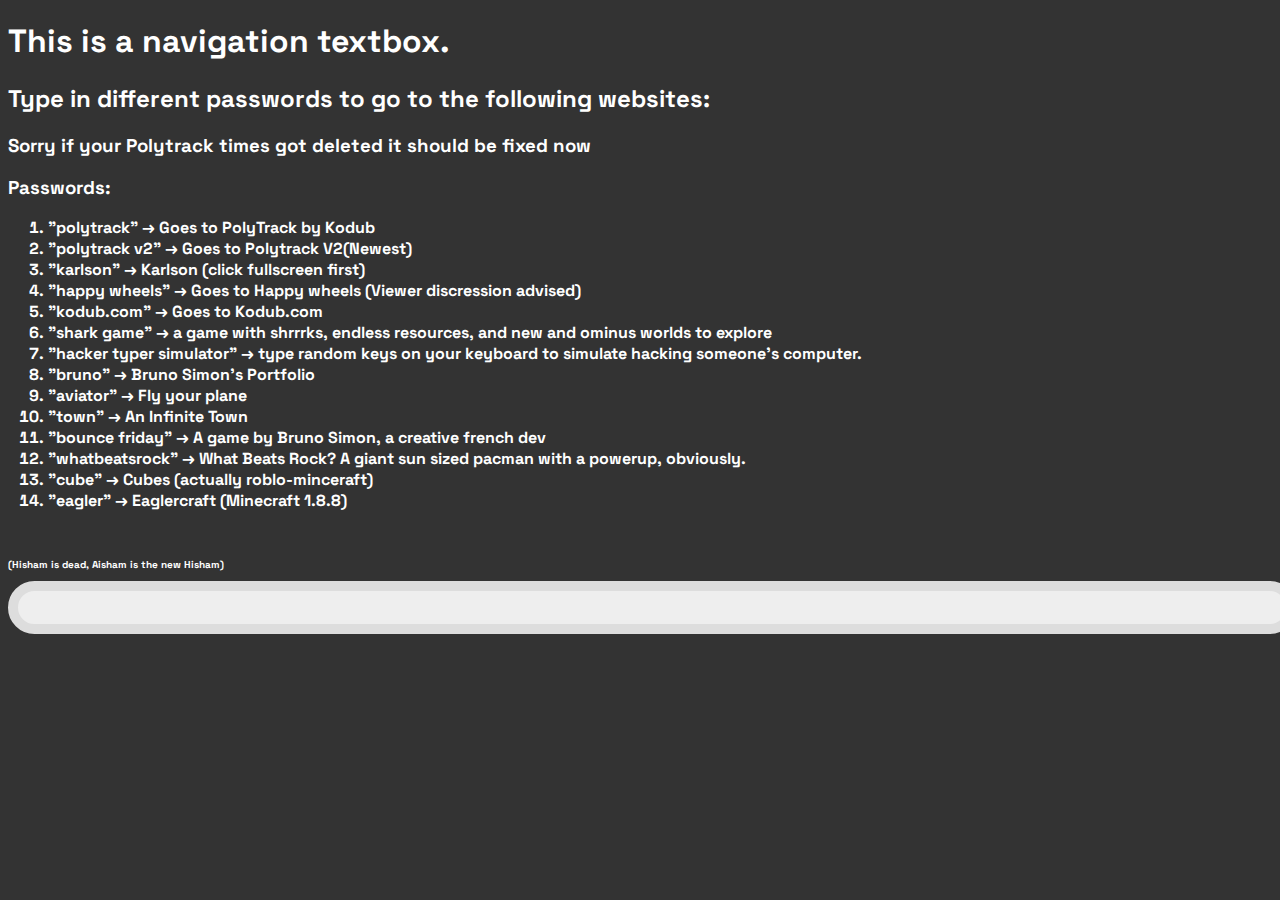
==== full.html @ 02fcf481 "Create full.html" ====
<!DOCTYPE html>
<head>
<!--
<script type="text/javascript" src="https://www.authpro.com/auth/HelpcenterV2/?action=pp">
</script>
-->
<link rel="stylesheet" href="style.css">
<link rel="preconnect" href="https://fonts.googleapis.com">
<link rel="preconnect" href="https://fonts.gstatic.com" crossorigin>
<link href="https://fonts.googleapis.com/css2?family=Space+Grotesk:wght@300..700&display=swap" rel="stylesheet">
</head>
<!--
<button onclick="openGame()" style="background-color: #eee; color: #000; border: 10px; border-color: #ddd ; vertical-align: center; font-size: 26px; width:100%; cursor: pointer; border-radius: 100px; border-style: solid;"> Play in Fullscreen </button>
-->
<div class="container">
<h1>This is a navigation textbox.</h1>
<h2>Type in different passwords to go to the following websites:</h2><h3>Sorry if your Polytrack times got deleted it should be fixed now</h3>
<h3>Passwords:</h3>

<ol id="orderedL"></ol>
<br>
<p style="font-size:10px;">(Hisham is dead, Aisham is the new Hisham)</p>

<input id="inp" style="background-color: #eee; color: #000; border: 10px; border-color: #ddd ; vertical-align: center; font-size: 26px; width:100%; cursor: pointer; border-radius: 100px; border-style: solid;" onkeydown="navigate(event)"></input>
</div>
<script>
let passwords = [
        'polytrack',
        'polytrack v2',
        'karlson',
        'happy wheels',
        'kodub.com',
        'shark game',
        'hacker typer simulator',
        'bruno',
        'aviator',
        'town',
        'bounce friday',
        'whatbeatsrock',
        'cube',
        'eagler',
        '_dev_polytracktestaish',
        ],
        opens = ['https://iliill1.github.io/polytrackfix/polytrack/', 'https://geodesicalxx.github.io/',
        'https://dddatt.github.io/Karlson-3D/afterChristmas.html', 'https://glasses.clienturl.net/uv/service/hvtrs8%2F-tmtclhepkdaae%2Ccmm-',
'https://https://glasses.clienturl.net//uv/service/hvtrs8%2F-wuw%2Ckmdwb%2Ccmm-', 'https://plirof.github.io/SharkGame-idle/', 'https://xn--ujdaaaaaaaaaaaaaaaaaaaaaaaaaaaaaaaaaaaaaaaaaaaaaaaaaaaaaaaa.campeonatosmunicipalesarroyomolinos.org/uv/service/hvtrs8%2F-ppalx%2Ccmm-hcciep%2F!gmoelg_tiengtve','https://bruno-simon.com/#','https://tympanus.net/Tutorials/TheAviator/index.html','https://demos.littleworkshop.fr/infinitown','https://threejs-journey.com/apps/bounce-friday/','https://www.whatbeatsrock.com/','https://cuberealm.io','https://spike172.github.io/eaglercraft','https://iammyguy21th.github.io/polytrack.3/'], 
        defenitions = ['Goes to PolyTrack by Kodub', 'Goes to Polytrack V2(Newest)', 'Karlson (click fullscreen first)', 'Goes to Happy wheels (Viewer discression advised)',
'Goes to Kodub.com', 'a game with shrrrks, endless resources, and new and ominus worlds to explore', 'type random keys on your keyboard to simulate hacking someone\'s computer.','Bruno Simon\'s Portfolio','Fly your plane','An Infinite Town','A game by Bruno Simon, a creative french dev','What Beats Rock? A giant sun sized pacman with a powerup, obviously.','Cubes (actually roblo-minceraft)','Eaglercraft (Minecraft 1.8.8)','t'];



// Do NOT change the code under this line

function openGame(url) {
	var win = window.open ('about:blank','about:blank', 'width=500,height=500');
	var iframe = win.document.createElement('iframe');
        iframe.style="position:fixed; top:0; left:0; bottom:0; right:0; width:100%; height:100%; border:none; margin:0; padding:0; overflow:hidden; z-index:999999;"
	iframe.style.width = "100%";
	iframe.style.height = "100%";
	iframe.style.border = "none";
	iframe.src = url;
	win.document.body.appendChild(iframe);
}

function navigate(thing) {
    let inp = document.getElementById("inp");

    if (thing.key == "Enter") {
        for (let i = 0; i < opens.length; i++) {
            if (inp.value.toLowerCase() === passwords[i].toLowerCase()) {
                openGame(opens[i]);
            }
        }
    }
}

function addListItems() {
	let orderedL = document.getElementById("orderedL");
    let listItemV;
	for (let item = 0; item < passwords.length; item++) {
        if (!(passwords[item].startsWith('_dev_') || passwords[item].startsWith('_test_') || passwords[item].startsWith('_hidden_'))) {
    	listItemV = document.createElement('li');
        listItemV.innerHTML = '"' + passwords[item] + '"' + ' → ' + defenitions[item];
    	orderedL.appendChild(listItemV);
        }
    }
}

addListItems();
</script>
</center>
---- style.css ----
html {
color: white;
font-family: "Space Grotesk", sans-serif;
font-optical-sizing: auto;
font-weight: 700;
font-style: normal;
background-color: #333;
}


.container {

}

input {
transition: all .3s;
}

input:hover {
box-shadow: 0px 10px 10px -3px #ddf8;
background-color: #fff;
}

input:active {
box-shadow: 0px 10px 10px 3px #ddd8 inset;
background-color: #ccc;
}
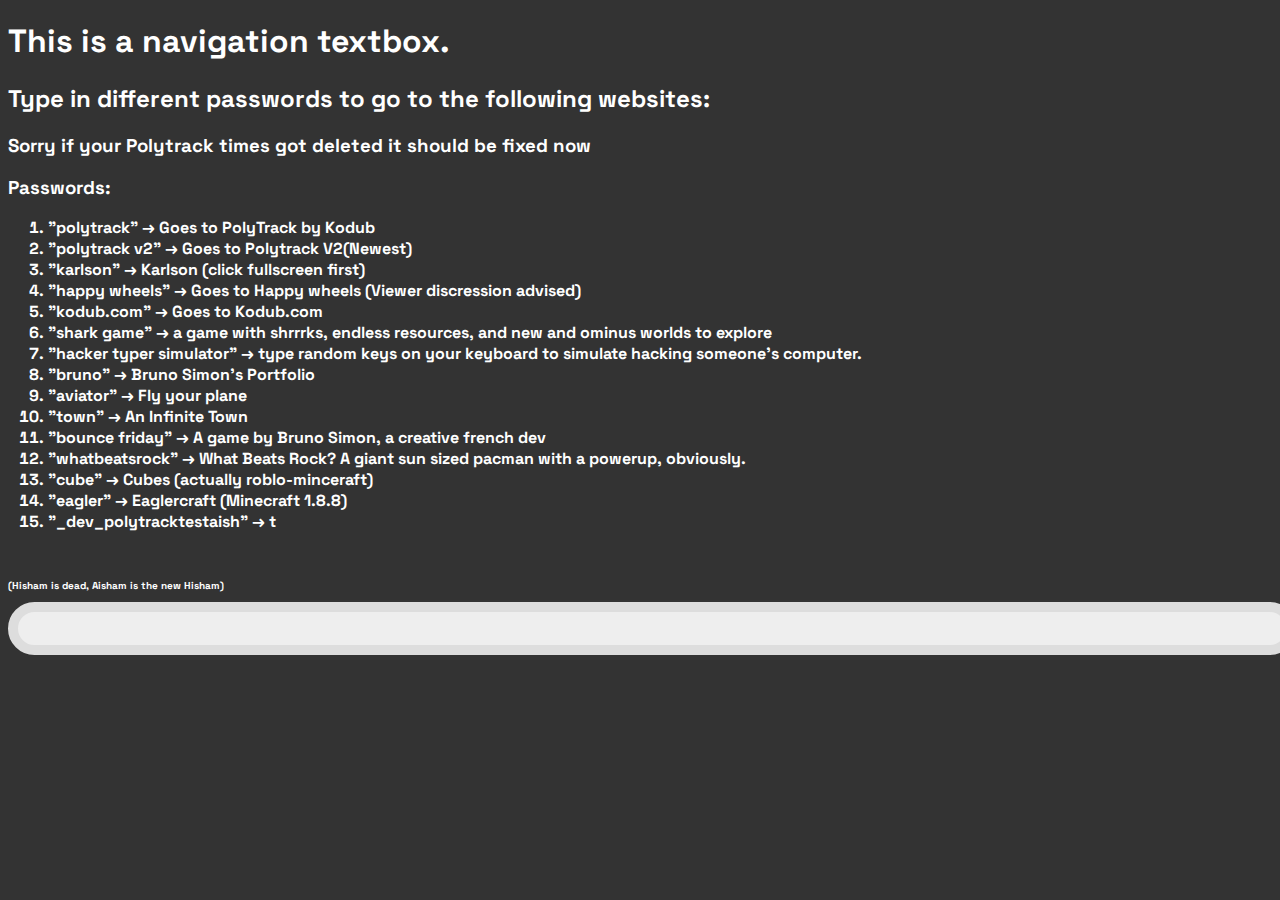
==== commit e4a1be5f: "Update full.html" ====
--- a/full.html
+++ b/full.html
@@ -78,7 +78,7 @@
 	let orderedL = document.getElementById("orderedL");
     let listItemV;
 	for (let item = 0; item < passwords.length; item++) {
-        if (!(passwords[item].startsWith('_dev_') || passwords[item].startsWith('_test_') || passwords[item].startsWith('_hidden_'))) {
+        if (!(passwords[item].startsWith('_dev_') || passwords[item].startsWith('_test_') || passwords[item].startsWith('_hidden_')) || true) {
     	listItemV = document.createElement('li');
         listItemV.innerHTML = '"' + passwords[item] + '"' + ' → ' + defenitions[item];
     	orderedL.appendChild(listItemV);
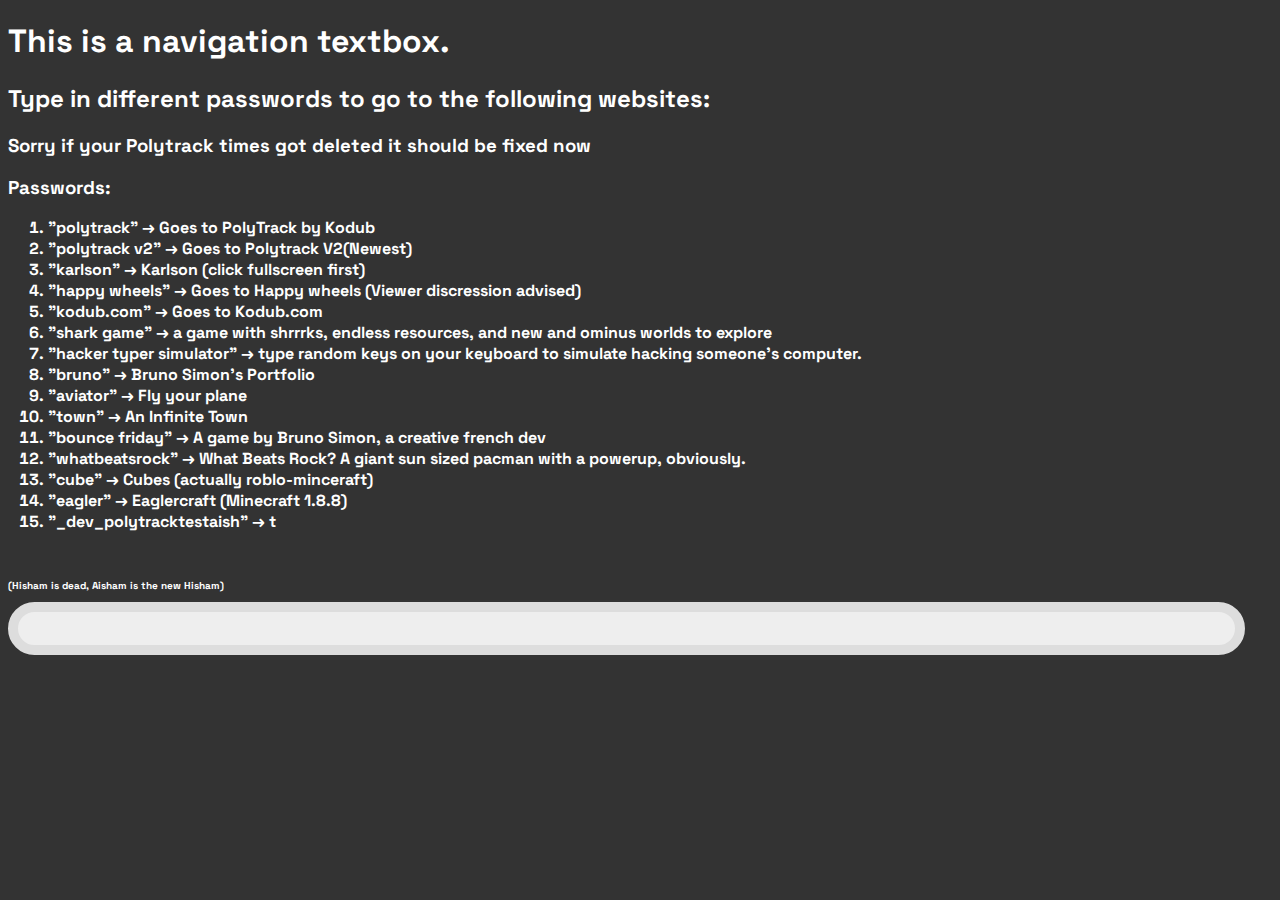
==== commit 8e4eac9a: "Update full.html" ====
--- a/full.html
+++ b/full.html
@@ -21,7 +21,7 @@
 <br>
 <p style="font-size:10px;">(Hisham is dead, Aisham is the new Hisham)</p>
 
-<input id="inp" style="background-color: #eee; color: #000; border: 10px; border-color: #ddd ; vertical-align: center; font-size: 26px; width:100%; cursor: pointer; border-radius: 100px; border-style: solid;" onkeydown="navigate(event)"></input>
+<input id="inp" style="background-color: #eee; color: #000; border: 10px; border-color: #ddd ; vertical-align: center; font-size: 26px; width:96%; cursor: pointer; border-radius: 100px; border-style: solid;" onkeydown="navigate(event)"></input>
 </div>
 <script>
 let passwords = [
